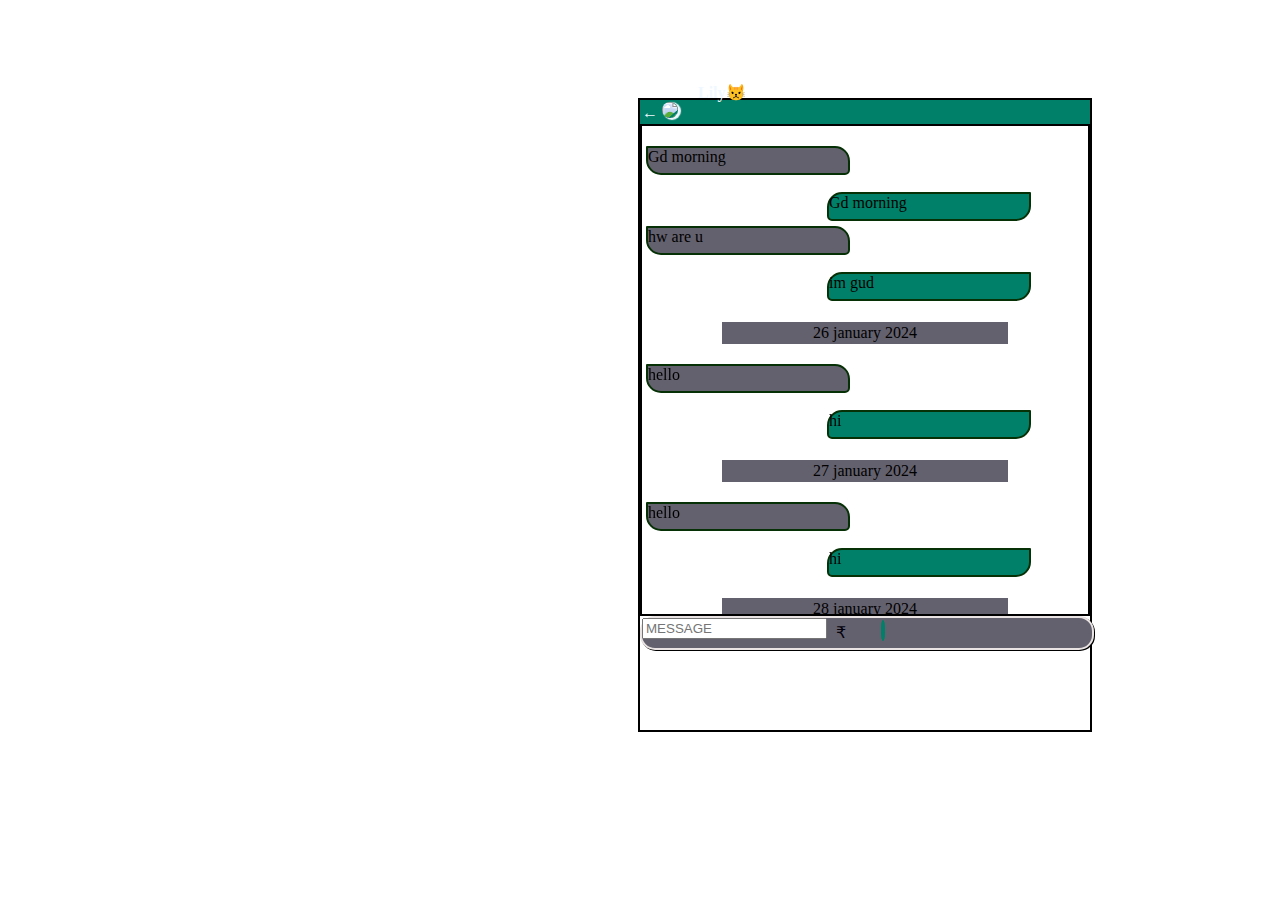
==== index.html @ 1a087fc9 "Update and rename whatsapp.html to index.html" ====
<!DOCTYPE html>
<html lang="en">
<head>
    <meta charset="UTF-8">
    <meta name="viewport" content="width=device-width, initial-scale=1.0">
    <title>Document</title>
    <link rel="stylesheet" href="./whatsapp.css">
    
</head>
<body>
    <div class="hello">
        <div 
        class="headp">&#8592; <img src="../assets/home.jpg.jpg" class="home" height="50px"><span class="wastie">Lily&#128574;</span> <a href="#" class="video"><ion-icon name="videocam"></ion-icon></a><a href="#" class="cam"><ion-icon name="call"></ion-icon></a><a href="#" class="dots"><ion-icon name="more"></ion-icon></a></div>
        <div>
            <script src="https://unpkg.com/ionicons@4.1.2/dist/ionicons.js"></script>
        </div>
        <div class="conversation">
            <div class="p1">Gd morning</div>
            <div class="p2">Gd morning</div>
            <div class="p1">hw are u</div>
            <div class="p2">im gud</div><br><br>
            <div class="date">26 january 2024</div>
            <div class="p1">hello</div>
            <div class="p2"> hi</div><br><br>
            <div class="date">27 january 2024</div>
            <div class="p1">hello</div>
            <div class="p2"> hi</div><br><br>
            <div class="date">28 january 2024</div>
            <div class="p1">hello</div>
            <div class="p2"> hi</div><br><br>
            <div class="date">29 january 2024</div>
            <div class="p1">hello</div>
            <div class="p2"> hi</div><br><br>
            <div class="date">30 january 2024</div>
            <div class="p1">hello</div>
            <div class="p2"> hi</div>
        </div>
        <div class="type">
            <div>
                <span><a href="#" class="smiley"><ion-icon name="happy"></ion-icon></a></span>
                <spam>
                    <input type="text" placeholder="MESSAGE">
                </spam>
                <span><a class="link" href="#"><ion-icon name="attach"></ion-icon></a></span>
                <span class="rupee">&#8377;</span>
                <span><a class="came" href="#"></a><ion-icon name="camera"></ion-icon></span>
                <span><a class="mic" href="#"><ion-icon name="mic"></ion-icon></a></span>
            </div>
            
        </div>
        
      
    </div>
</body>
</html>
---- whatsapp.css ----
.hello{
    position: relative;
    left: 70vh;
    top: 10vh;
    border: 2px solid black;
    width: 50vh;
    height: 70vh;
    
   }
 .headp{
    border: 2px solid #008069;
    background-color: #008069;
    color: aliceblue;
    justify-content:space-between; 
    align-items: center;
   
}  
.wastie{
    position: relative;
    bottom: 20px;
    padding: 20px 20px ;
    justify-content:space-between; 
    align-items: center;
    font-weight: bolder;
    margin-bottom: 200px;
    text-align: center;
}
.video{
    position: relative;
    bottom: 20px;
    left: 80px;
    color: aliceblue;
    justify-content:space-between; 
    align-items: center;
    font-weight: bolder;
    margin-bottom: 200px;
    text-align: center;
}
.cam{
    position: relative;
    bottom: 20px;
    left: 110px;
    color: aliceblue;
    justify-content:space-between; 
    align-items: center;
    font-weight: bolder;
    margin-bottom: 200px;

}
.dots{
    position: relative;
    bottom: 20px;
    left: 140px;
    color: aliceblue;
    justify-content:space-between; 
    align-items: center;
    font-weight: bolder;
    margin-bottom: 200px;

}
.home{
    box-shadow: 2px 1px 1px 1px;
    border-radius: 20px 20px 20px 20px ;
}   
.message{
    position: relative;
    left: 70em;
    border: 2px solid green;
}
.p1{
    border: 2px solid rgb(6, 48, 6);
    width: 200px;
    height: 25px;
    border-radius: 1px 15px 5px ;
    background-color: rgb(100, 97, 110);
    margin-left: 2px;
    margin-top: 20px;
    position: relative;
    left: 2px;
}
.p2{
    border: 2px solid rgb(6, 48, 6);
    width: 200px;
    height: 25px;
    border-radius: 15px 1px 15px 5px ;
    background-color: #008069;
    margin-left: 2px;
    margin-top: 2px;
    position: relative;
    left: 183px;
    top: 15px;
}
.date{
    position: sticky;
    top: 2px;
    text-align: center;
    border: 2px solid rgb(100, 97, 110);
    background-color: rgb(100, 97, 110);
    margin-left: 80px;
    margin-right: 80px;
}
div .conversation{
    position: relative;
    border: 2px solid black ;
    height: 32vh;
    padding-bottom: 200px;
    margin-top: ;
    bottom: auto;
    overflow: scroll;
    overflow-y: hidden;
    overflow-x: hidden;
   overflow-y: scroll;
   background-image: url(../assets/wtsapp.webp);
    
}
.type{
    border: 2px solid rgb(233, 227, 227);
    width: 50vh;
    height: 30px;
    background-color:rgb(100, 97, 110);
    border-radius: 15px 15px 15px 15px;
    box-shadow: 1px 1px 0px 0px;
}
.smiley{
    position: relative;
    top: 7px;
    left: 5px;
    color: rgb(5, 2, 15);
    justify-content:space-between; 

}
.link{
    position: relative;
    top: 6px;
    left: 5px;
    color: rgb(5, 2, 15);
    justify-content:space-between; 

}
.rupee{
    position: relative;
    top: 5px;
    left: 5px;
    color: rgb(5, 2, 15);
    justify-content:space-between; 

}
.came{
   position: relative;
   top: 5px;
   left: ;
}
.mic{
    position: relative;
    top: 3px;
    left: 40px;

    color: rgb(5, 2, 15);
    justify-content:space-between; 
    border: 2px solid #008069;
    border-radius: 50%;
    background-color: #008069;
    width: 20px;
}
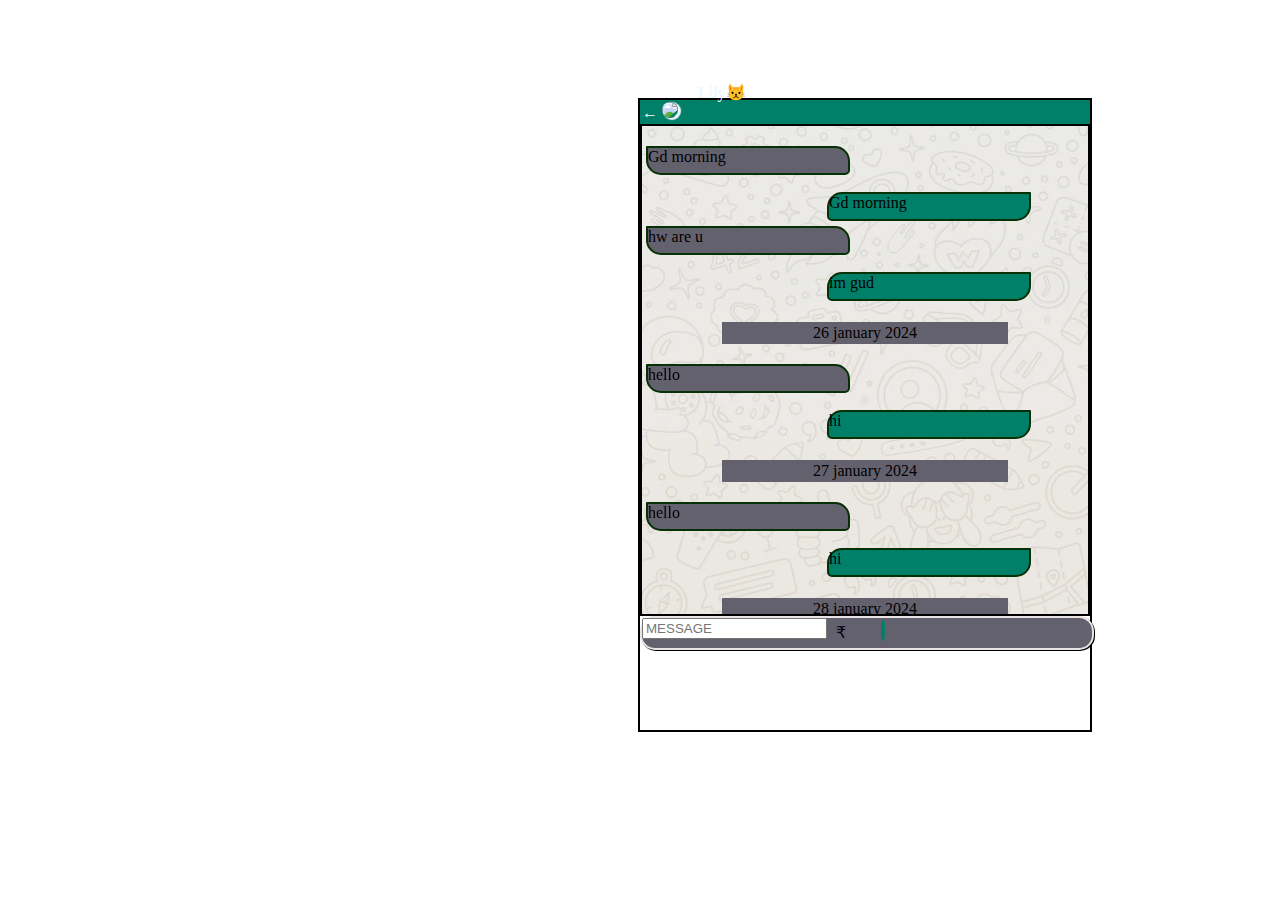
==== commit f8a0fffa: "Update index.html" ====
--- a/index.html
+++ b/index.html
@@ -10,7 +10,7 @@
 <body>
     <div class="hello">
         <div 
-        class="headp">&#8592; <img src="../assets/home.jpg.jpg" class="home" height="50px"><span class="wastie">Lily&#128574;</span> <a href="#" class="video"><ion-icon name="videocam"></ion-icon></a><a href="#" class="cam"><ion-icon name="call"></ion-icon></a><a href="#" class="dots"><ion-icon name="more"></ion-icon></a></div>
+        class="headp">&#8592; <img src="./home.jpg.jpg" class="home" height="50px"><span class="wastie">Lily&#128574;</span> <a href="#" class="video"><ion-icon name="videocam"></ion-icon></a><a href="#" class="cam"><ion-icon name="call"></ion-icon></a><a href="#" class="dots"><ion-icon name="more"></ion-icon></a></div>
         <div>
             <script src="https://unpkg.com/ionicons@4.1.2/dist/ionicons.js"></script>
         </div>
--- a/whatsapp.css
+++ b/whatsapp.css
@@ -110,7 +110,7 @@
     overflow-y: hidden;
     overflow-x: hidden;
    overflow-y: scroll;
-   background-image: url(../assets/wtsapp.webp);
+   background-image: url(./wtsapp.webp);
     
 }
 .type{
@@ -161,4 +161,4 @@
     border-radius: 50%;
     background-color: #008069;
     width: 20px;
-}+}
